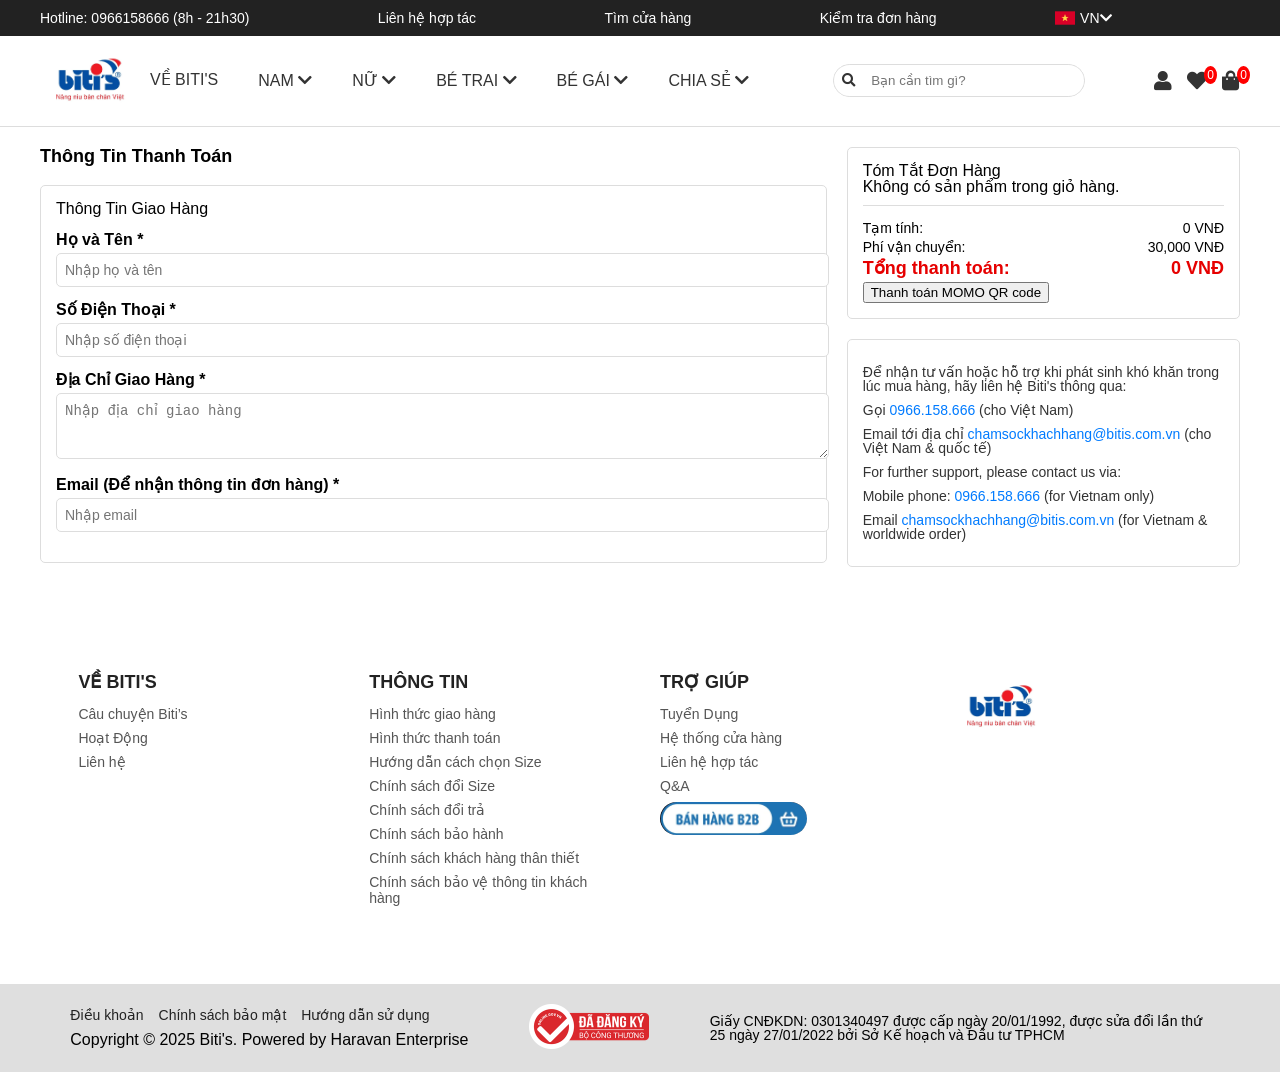
==== pages/checkout.html @ 9d2f162e "first commit" ====
<!DOCTYPE html>
<html lang="vi">

<head>
    <meta charset="UTF-8">
    <meta name="viewport" content="width=device-width, initial-scale=1.0">
    <title>Thanh Toán</title>
    <link rel="stylesheet" href="https://cdnjs.cloudflare.com/ajax/libs/font-awesome/5.15.3/css/all.min.css">
    <link rel="stylesheet" href="/assets/css/reset.css">
    <link rel="stylesheet" href="/assets/css/style.css">
    <style>
        .checkout-container {
            max-width: 1200px;
            margin: 20px auto;
            display: flex;
            gap: 20px;
        }

        .checkout-left {
            flex: 2;
        }

        .checkout-right {
            flex: 1;
        }

        .checkout-header {
            font-size: 18px;
            font-weight: bold;
            margin-bottom: 20px;
        }

        .form-section {
            border: 1px solid #ddd;
            padding: 15px;
            border-radius: 5px;
            margin-bottom: 20px;
        }

        .form-section h3 {
            font-size: 16px;
            margin-bottom: 15px;
        }

        .form-group {
            margin-bottom: 15px;
        }

        .form-group label {
            display: block;
            margin-bottom: 5px;
            font-weight: bold;
        }

        .form-group input,
        .form-group textarea,
        .form-group select {
            width: 100%;
            padding: 8px;
            border: 1px solid #ddd;
            border-radius: 5px;
            font-size: 14px;
        }

        .order-summary {
            border: 1px solid #ddd;
            padding: 15px;
            border-radius: 5px;
        }

        .order-item {
            display: flex;
            align-items: center;
            margin-bottom: 10px;
        }

        .order-item img {
            width: 60px;
            margin-right: 15px;
        }

        .order-item-info {
            flex-grow: 1;
        }

        .order-item-info p {
            margin: 5px 0;
            font-size: 14px;
        }

        .order-total {
            border-top: 1px solid #ddd;
            padding-top: 10px;
            margin-top: 10px;
        }

        .order-total p {
            display: flex;
            justify-content: space-between;
            margin: 5px 0;
            font-size: 14px;
        }

        .order-total .total {
            font-size: 18px;
            font-weight: bold;
            color: #e60000;
        }

        .confirm-btn {
            background: #e60000;
            color: white;
            border: none;
            padding: 10px;
            width: 100%;
            font-size: 16px;
            cursor: pointer;
            border-radius: 5px;
            margin-top: 20px;
        }

        .support-section {
            border: 1px solid #ddd;
            padding: 15px;
            border-radius: 5px;
            background: #fff;
            margin-top: 20px;
        }

        .support-section p {
            margin: 10px 0;
            font-size: 14px;
            color: #333;
        }

        .support-section a {
            color: #007bff;
            text-decoration: none;
        }

        .support-section a:hover {
            text-decoration: underline;
        }

        .payment-method {
            display: flex;
            align-items: center;
            margin-bottom: 10px;
        }

        .payment-method input {
            margin-right: 10px;
        }

        #qr-code {
            margin-top: 20px;
            text-align: center;
        }

        #qr-code img {
            max-width: 200px;
        }
    </style>
</head>

<body>
    <div id="header-container"></div>
    <div class="checkout-container">
        <div class="checkout-left">
            <div class="checkout-header">Thông Tin Thanh Toán</div>
            <div class="form-section">
                <h3>Thông Tin Giao Hàng</h3>
                <div class="form-group">
                    <label for="fullName">Họ và Tên *</label>
                    <input type="text" id="fullName" placeholder="Nhập họ và tên" required>
                </div>
                <div class="form-group">
                    <label for="phone">Số Điện Thoại *</label>
                    <input type="tel" id="phone" placeholder="Nhập số điện thoại" required>
                </div>
                <div class="form-group">
                    <label for="address">Địa Chỉ Giao Hàng *</label>
                    <textarea id="address" rows="3" placeholder="Nhập địa chỉ giao hàng" required></textarea>
                </div>
                <div class="form-group">
                    <label for="email">Email (Để nhận thông tin đơn hàng) *</label>
                    <input type="email" id="email" placeholder="Nhập email" required>
                </div>
            </div>
            <!-- <div class="form-section">
                <h3>Phương Thức Thanh Toán</h3>
                <div class="form-group">
                    <div class="payment-method">
                        <input type="radio" name="paymentMethod" value="bank_transfer" id="bank_transfer" checked>
                        <label for="bank_transfer">Chuyển khoản ngân hàng</label>
                    </div>
                    <div class="payment-method">
                        <input type="radio" name="paymentMethod" value="qr_code" id="qr_code">
                        <label for="qr_code">Thanh toán qua QR Code</label>
                    </div>
                    <div id="bank_select" style="display: block;">
                        <label for="bank">Chọn ngân hàng:</label>
                        <select id="bank" name="bank">
                            <option value="vietcombank">Vietcombank</option>
                            <option value="bidv">BIDV</option>
                            <option value="techcombank">Techcombank</option>
                            <option value="vietinbank">VietinBank</option>
                        </select>
                    </div>
                </div>
            </div> -->
        </div>
        <div class="checkout-right">
            <div class="order-summary">
                <h3>Tóm Tắt Đơn Hàng</h3>
                <div id="order-items"></div>
                <div class="order-total">
                    <p><span>Tạm tính:</span> <span id="subtotal">0 VNĐ</span></p>
                    <p><span>Phí vận chuyển:</span> <span id="shippingFee">30,000 VNĐ</span></p>
                    <p class="total"><span>Tổng thanh toán:</span> <span id="total">0 VNĐ</span></p>
                </div>
                <form class="" method="post" target="_blank" enctype="application/x-www-form-urlencoded"
                    action="/shop-ban-giay-bitis/main/thanhtoanmomo.php">
                    <input type="submit" name="MOMO" value="Thanh toán MOMO QR code" class="m-btn btn-danger">
                </form>
            </div>
            <div id="qr-code" style="display: none;">
                <h3>Quét mã QR để thanh toán</h3>
                <img id="qr-image" src="" alt="QR Code">
            </div>
            <div class="support-section">
                <p>Để nhận tư vấn hoặc hỗ trợ khi phát sinh khó khăn trong lúc mua hàng, hãy liên hệ Biti's thông qua:
                </p>
                <p>Gọi <a href="tel:0966158666">0966.158.666</a> (cho Việt Nam)</p>
                <p>Email tới địa chỉ <a href="mailto:chamsockhachhang@bitis.com.vn">chamsockhachhang@bitis.com.vn</a>
                    (cho Việt Nam & quốc tế)</p>
                <p>For further support, please contact us via:</p>
                <p>Mobile phone: <a href="tel:0966158666">0966.158.666</a> (for Vietnam only)</p>
                <p>Email <a href="mailto:chamsockhachhang@bitis.com.vn">chamsockhachhang@bitis.com.vn</a> (for Vietnam &
                    worldwide order)</p>
            </div>
        </div>
    </div>
    <div id="footer-container"></div>
    <script src="/assets/js/link.js"></script>
    <script>
        function loadOrderSummary() {
            const cart = JSON.parse(localStorage.getItem("cart")) || [];
            const orderItemsContainer = document.getElementById("order-items");
            const subtotalElement = document.getElementById("subtotal");
            const shippingFeeElement = document.getElementById("shippingFee");
            const totalElement = document.getElementById("total");

            orderItemsContainer.innerHTML = ""; // Xóa nội dung cũ

            if (cart.length === 0) {
                orderItemsContainer.innerHTML = '<p>Không có sản phẩm trong giỏ hàng.</p>';
                subtotalElement.textContent = "0 VNĐ";
                totalElement.textContent = "0 VNĐ";
                return;
            }

            cart.forEach((item) => {
                const orderItem = document.createElement("div");
                orderItem.classList.add("order-item");

                let imageSrc = item.image || "/assets/imgs/placeholder.jpg";
                if (imageSrc && !imageSrc.startsWith("/")) {
                    imageSrc = "/" + imageSrc;
                }

                orderItem.innerHTML = `
                    <img src="${imageSrc}" alt="${item.name}" onerror="this.src='/assets/imgs/placeholder.jpg'; this.alt='Không thể tải ảnh';">
                    <div class="order-item-info">
                        <p><strong>${item.name}</strong></p>
                        <p>Màu: ${item.color} | Size: ${item.size}</p>
                        <p>Số lượng: ${item.quantity} | ${(item.price * item.quantity).toLocaleString("vi-VN")} đ</p>
                    </div>
                `;
                orderItemsContainer.appendChild(orderItem);
            });

            const subtotal = cart.reduce((sum, item) => sum + item.price * item.quantity, 0);
            const shippingFee = 30000; // Phí vận chuyển cố định
            const total = subtotal + shippingFee;

            subtotalElement.textContent = `${subtotal.toLocaleString("vi-VN")} VNĐ`;
            shippingFeeElement.textContent = `${shippingFee.toLocaleString("vi-VN")} VNĐ`;
            totalElement.textContent = `${total.toLocaleString("vi-VN")} VNĐ`;
        }

        // Hiển thị/ẩn lựa chọn ngân hàng và QR Code
        document.querySelectorAll('input[name="paymentMethod"]').forEach((input) => {
            input.addEventListener('change', (event) => {
                const bankSelect = document.getElementById('bank_select');
                const qrCodeSection = document.getElementById('qr-code');
                if (event.target.value === 'bank_transfer') {
                    bankSelect.style.display = 'block';
                    qrCodeSection.style.display = 'none';
                } else {
                    bankSelect.style.display = 'block'; // Vẫn cần chọn ngân hàng để tạo QR
                    qrCodeSection.style.display = 'block';
                }
            });
        });

        async function confirmOrder() {
            const fullName = document.getElementById("fullName").value;
            const phone = document.getElementById("phone").value;
            const address = document.getElementById("address").value;
            const email = document.getElementById("email").value;
            const paymentMethod = document.querySelector('input[name="paymentMethod"]:checked').value;
            const bank = document.getElementById("bank").value;

            if (!fullName || !phone || !address || !email) {
                alert("Vui lòng điền đầy đủ thông tin bắt buộc (Họ tên, Số điện thoại, Địa chỉ, Email).");
                return;
            }

            const cart = JSON.parse(localStorage.getItem("cart")) || [];
            if (cart.length === 0) {
                alert("Giỏ hàng của bạn đang trống!");
                return;
            }

            const subtotal = cart.reduce((sum, item) => -sum + item.price * item.quantity, 0);
            const shippingFee = 30000;
            const total = subtotal + shippingFee;

            // Gửi yêu cầu đến backend PHP để xử lý thanh toán
            const response = await fetch('/api/process-payment.php', {
                method: 'POST',
                headers: {
                    'Content-Type': 'application/json',
                },
                body: JSON.stringify({
                    fullName,
                    phone,
                    address,
                    email,
                    paymentMethod,
                    bank,
                    cart,
                    subtotal,
                    shippingFee,
                    total,
                }),
            });

            const data = await response.json();
            if (data.error) {
                alert(data.error);
                return;
            }

            // Tạo orderId ngẫu nhiên
            const orderId = 'ORDER_' + Date.now();

            // Lưu đơn hàng với trạng thái "pending"
            const order = {
                orderId: orderId,
                customer: { fullName, phone, address, email },
                items: cart,
                subtotal: subtotal,
                shippingFee: shippingFee,
                total: total,
                paymentMethod: paymentMethod,
                paymentStatus: 'pending',
                date: new Date().toISOString(),
            };

            if (paymentMethod === 'bank_transfer') {
                // Hiển thị thông tin chuyển khoản ngân hàng
                alert(`Vui lòng chuyển khoản đến:\nNgân hàng: ${data.bankDetails.bankName}\nSố tài khoản: ${data.bankDetails.accountNumber}\nTên tài khoản: ${data.bankDetails.accountName}\nSố tiền: ${total.toLocaleString("vi-VN")} VNĐ\nNội dung: Thanh toán đơn hàng ${orderId}`);
            } else if (paymentMethod === 'qr_code') {
                // Hiển thị mã QR
                const qrImage = document.getElementById('qr-image');
                qrImage.src = data.qrCodeUrl;
                document.getElementById('qr-code').style.display = 'block';
                alert(`Vui lòng quét mã QR để thanh toán ${total.toLocaleString("vi-VN")} VNĐ.\nNội dung: Thanh toán đơn hàng ${orderId}`);
            }

            // Lưu đơn hàng vào localStorage
            let orders = JSON.parse(localStorage.getItem("orders")) || [];
            orders.push(order);
            localStorage.setItem("orders", JSON.stringify(orders));

            // Xóa giỏ hàng
            localStorage.removeItem("cart");

            if (paymentMethod === 'bank_transfer') {
                alert("Đơn hàng đã được ghi nhận. Vui lòng hoàn tất thanh toán để xác nhận đơn hàng.");
                window.location.href = "/index.html";
            }
        }

        // Load tóm tắt đơn hàng khi trang được tải
        document.addEventListener("DOMContentLoaded", loadOrderSummary);
    </script>
</body>

</html>
---- assets/css/style.css ----
/* Reset */
body {
  font-family: Arial, sans-serif;
  margin: 0;
  padding: 0;
}
a {
  text-decoration: none;
}

/* Thanh trên cùng */
.top-bar {
  background: #222;
  color: #fff;
  padding: 8px 0;
  font-size: 14px;
}

.top-bar .container {
  display: flex;
  justify-content: space-between;
  align-items: center;
  max-width: 1200px;
  margin: auto;
  flex-wrap: wrap;
}

.top-bar a {
  color: #fff;
  margin-left: 10px;
  text-decoration: none;
}

.language-switch {
  display: flex;
  align-items: center;
}

.language-switch img {
  width: 20px;
  margin-right: 5px;
}

/* Header chính */
header {
  background: #fff;
  padding: 10px 0;
  border-bottom: 1px solid #ddd;
  position: sticky;
  top: 0;
  width: 100%;
  z-index: 1000;
}

.container {
  display: flex;
  justify-content: space-between;
  align-items: center;
  max-width: 1200px;
  margin: auto;
}

.img-b2b {
  width: 147px;
  height: 33px;
}

/* Logo */
.logo img {
  width: 100px;
}

/* Navbar */
nav ul {
  list-style: none;
  display: flex;
  padding: 0;
  margin: 0;
}

nav ul li {
  position: relative;
  margin-right: 20px;
}

nav ul li a {
  text-decoration: none;
  color: #333;
  font-size: 16px;
  padding: 10px;
  display: block;
}

nav ul li .dropdown-menu {
  display: none;
  position: absolute;
  background: #fff;
  box-shadow: 0px 4px 6px rgba(0, 0, 0, 0.1);
  top: 100%;
  left: 0;
  width: 150px;
}

nav ul li .dropdown-menu li {
  margin: 0;
}

nav ul li .dropdown-menu li a {
  padding: 8px;
  display: block;
}

nav ul li:hover .dropdown-menu {
  display: block;
}
/* timkiem */
/* Thanh tìm kiếm */
.search-bar {
  display: flex;
  background-color: #ddd;
  border: 1px solid #ddd;
  border-radius: 20px;
  overflow: hidden;
  max-width: 250px; /* Chiều rộng tối đa là 250px */
  width: 100%;
  margin: 0 auto;
}

.search-bar input {
  border: none;
  padding: 8px;
  outline: none;
  width: 100%; /* Cho phép input chiếm toàn bộ chiều rộng */
}

.search-bar button {
  border: none;
  background: white;
  color: #333;
  padding: 8px;
  cursor: pointer;
}

/* Kết quả tìm kiếm */
.search-results {
  display: none; /* Ẩn kết quả tìm kiếm mặc định */
  position: absolute;
  top: 100%; /* Đặt kết quả tìm kiếm phía dưới thanh tìm kiếm */
  left: 0;
  right: 0;
  background-color: white;
  border: 1px solid #ddd;
  border-radius: 5px;
  z-index: 10;
  max-height: 200px; /* Giới hạn chiều cao của kết quả tìm kiếm */
  overflow-y: auto;
  box-shadow: 0 4px 6px rgba(0, 0, 0, 0.1);
}

.search-results .result-item {
  padding: 10px;
  cursor: pointer;
  border-bottom: 1px solid #ddd;
  font-size: 14px;
}

.search-results .result-item:hover {
  background-color: #f7f7f7;
}

/* Khi có kết quả tìm kiếm, hiển thị */
.search-results.active {
  display: block;
}

/* Icon tài khoản, yêu thích, giỏ hàng */
.icons {
  display: flex;
  align-items: center;
}

.icons a {
  text-decoration: none;
  color: #333;
  margin-left: 15px;
  font-size: 20px;
  position: relative;
}

.icons .badge {
  background: red;
  color: white;
  font-size: 12px;
  padding: 3px;
  border-radius: 50%;
  position: absolute;
  top: -5px;
  right: -10px;
}

/* Slider */
.slideshow-container {
  position: relative;
  max-width: 100%;
  margin: auto;
}

.mySlides:not(:first-child) {
  display: none;
}

.prev,
.next {
  cursor: pointer;
  position: absolute;
  top: 50%;
  width: auto;
  padding: 16px;
  margin-top: -22px;
  color: white;
  font-weight: bold;
  font-size: 18px;
  transition: 0.6s ease;
  border-radius: 0 3px 3px 0;
  user-select: none;
}

.next {
  right: 0;
  border-radius: 3px 0 0 3px;
}

.prev:hover,
.next:hover {
  background-color: rgba(0, 0, 0, 0.8);
}

.dot-container {
  position: absolute;
  bottom: 15px;
  width: 100%;
  text-align: center;
}

.dot {
  cursor: pointer;
  height: 15px;
  width: 15px;
  margin: 10px 2px;
  background-color: #bbb;
  border-radius: 50%;
  display: inline-block;
  transition: background-color 0.6s ease;
}

.active,
.dot:hover {
  background-color: #717171;
}

.fade {
  animation-name: fade;
  animation-duration: 1.5s;
}

@keyframes fade {
  from {
    opacity: 0.4;
  }
  to {
    opacity: 1;
  }
}

/* Bộ lọc */
.filter-section {
  text-align: center;
  margin: 20px 0;
}

.filter-section select {
  padding: 8px;
  margin: 0 10px;
  border: 1px solid #ddd;
  border-radius: 5px;
  font-size: 14px;
  cursor: pointer;
}

/* Danh sách sản phẩm */
.sectionHeading-tab-new {
  margin-top: 50px;
  text-shadow: 0 0.1em 20px #ff0000, 0.05em -0.03em 0 #ff0000,
    0.05em 0.005em 0 #ff0000, 0em 0.08em 0 #ff0000, 0.05em 0.08em 0 #ff0000,
    0px -0.03em 0 #ff0000, -0.03em -0.03em 0 #ff0000, -0.03em 0.08em 0 #ff0000,
    -0.03em 0 0 #ff0000;
  color: #ff0000 !important;
  line-height: 2.2rem;
  font-size: 20px;
  text-transform: uppercase;
  font-weight: bold;
  padding: 0 0 10px 0;
  text-align: center;
}

.section-content-tab-new {
  margin-top: 30px;
  display: grid;
  grid-template-columns: repeat(auto-fill, minmax(250px, 1fr));
  gap: 20px;
  justify-content: center;
  max-width: 1200px;
  margin-left: auto;
  margin-right: auto;
  padding: 0 20px;
}

.product-card {
  border: 1px solid #ddd;
  border-radius: 10px;
  overflow: hidden;
  background: #fff;
  position: relative;
  transition: transform 0.3s ease, box-shadow 0.3s ease;
}

.product-card:hover {
  transform: translateY(-5px);
  box-shadow: 0 5px 15px rgba(0, 0, 0, 0.1);
}

.product-card img {
  width: 100%;
}

.product-info {
  padding: 10px;
  text-align: center;
}

.product-info a {
  padding: 10px;
  text-align: center;
  color: #000000;
}

.price {
  color: red;
  font-size: 20px;
  font-weight: bold;
}

.old-price {
  text-decoration: line-through;
  color: #777;
  font-size: 14px;
}

.discount {
  background: red;
  color: white;
  padding: 3px 5px;
  font-size: 12px;
  border-radius: 5px;
}

.sale-banner {
  position: absolute;
  top: 10px;
  left: 10px;
  background: orange;
  color: white;
  padding: 5px 10px;
  font-size: 14px;
  font-weight: bold;
}

.like-icon {
  position: absolute;
  top: 10px;
  right: 10px;
  font-size: 18px;
  cursor: pointer;
  transition: color 0.3s ease;
}

.like-icon:hover {
  color: #e60000;
}

.like-icon.fas {
  color: #e60000;
}

.product-card .new {
  margin-left: 100px;
  background: #18b460;
  color: white;
  border-radius: 5px;
}

.product-card .ship {
  background: #18b460;
  color: white;
  border-radius: 5px;
}

.product-card .infor {
  padding-inline: 10px;
  display: flex;
  justify-content: space-between;
}

.product-card .desc {
  margin-top: 10px;
  padding: 0;
  text-align: start;
  color: #000000;
  font-size: 14px;
}

.new-price {
  padding: 10px;
  color: #000000;
  font-size: 16px;
  font-weight: normal;
}

/* Nút Thêm vào giỏ hàng */
.product-card button {
  background: #ff0000;
  color: white;
  border: none;
  padding: 8px 15px;
  border-radius: 5px;
  cursor: pointer;
  margin-top: 10px;
  transition: background 0.3s ease;
}

.product-card button:hover {
  background: #c40000;
}

/* Footer */
.footer {
  display: flex;
  align-items: center;
  justify-content: center;
  margin-top: 50px;
  padding: 20px 0;
}

.footer-container {
  display: flex;
  justify-content: space-between;
  flex-wrap: wrap;
  max-width: 1200px;
  margin: auto;
}

.footer-section {
  margin: 20px;
  flex: 1;
  min-width: 250px;
}

.footer-section h4 {
  margin-bottom: 15px;
  color: #222;
  font-size: 18px;
  font-weight: bold;
}

.footer-section ul {
  list-style: none;
  padding: 0;
}

.footer-section ul li {
  margin-bottom: 8px;
}

.footer-section ul li a {
  font-size: 14px;
  color: #555;
  text-decoration: none;
  transition: color 0.3s;
}

.footer-section ul li a:hover {
  color: #007bff;
}

.logob2b {
  width: 147px;
  height: 33px;
  border-radius: 40px;
}

.logo-bitis {
  margin-bottom: 15px;
}

footer {
  margin-top: 30px;
  background-color: #dfdfdf;
  padding: 20px 0;
  display: flex;
  justify-content: center;
}

.footer-box {
  display: flex;
  justify-content: space-around;
  align-items: center;
  max-width: 1200px;
  width: 100%;
  padding: 0 20px;
  flex-wrap: wrap;
}

.footer-left {
  display: flex;
  flex-direction: column;
  gap: 10px;
}

.footer-links {
  display: flex;
  gap: 15px;
}

.footer-links a {
  font-size: 14px;
  color: #222;
  text-decoration: none;
}

.footer-links a:hover {
  color: #007bff;
}

.footer-center img {
  width: 120px;
  height: 45px;
}

.footer-right {
  text-align: right;
  width: 500px;
  font-size: 14px;
  text-align: left;
}

/* Responsive */
@media (max-width: 768px) {
  .top-bar .container {
    flex-direction: column;
    gap: 10px;
  }

  .container {
    flex-direction: column;
    gap: 10px;
  }

  .logo img {
    width: 80px;
  }

  nav ul {
    flex-direction: column;
    text-align: center;
  }

  nav ul li {
    margin-right: 0;
    margin-bottom: 10px;
  }

  nav ul li .dropdown-menu {
    position: static;
    width: 100%;
    box-shadow: none;
  }

  .search-bar {
    width: 100%;
    margin: 10px 0;
  }

  .section-content-tab-new {
    grid-template-columns: repeat(auto-fill, minmax(150px, 1fr));
  }

  .product-card {
    width: 100%;
  }

  .footer-box {
    flex-direction: column;
    gap: 20px;
    text-align: center;
  }

  .footer-right {
    width: 100%;
    text-align: center;
  }
}

@media (max-width: 480px) {
  .sectionHeading-tab-new {
    font-size: 16px;
  }

  .filter-section select {
    width: 100%;
    margin: 5px 0;
  }

  .product-card .sale-banner {
    font-size: 12px;
    padding: 3px 5px;
  }

  .product-card .new {
    margin-left: 80px;
  }
}
/* Hamburger Menu */
.hamburger {
  display: none;
  font-size: 24px;
  cursor: pointer;
}

/* Toast Notification */
.toast {
  position: fixed;
  top: 20px;
  right: 20px;
  background: #333;
  color: white;
  padding: 10px 20px;
  border-radius: 5px;
  z-index: 10000;
  display: none;
  animation: slideIn 0.5s ease, slideOut 0.5s ease 2.5s;
}

@keyframes slideIn {
  from {
    transform: translateX(100%);
    opacity: 0;
  }

  to {
    transform: translateX(0);
    opacity: 1;
  }
}

@keyframes slideOut {
  from {
    transform: translateX(0);
    opacity: 1;
  }

  to {
    transform: translateX(100%);
    opacity: 0;
  }
}

/* Loading Spinner */
.loading-spinner {
  border: 4px solid #f3f3f3;
  border-top: 4px solid #e60000;
  border-radius: 50%;
  width: 30px;
  height: 30px;
  animation: spin 1s linear infinite;
  margin: 20px auto;
  display: none;
}

@keyframes spin {
  0% {
    transform: rotate(0deg);
  }

  100% {
    transform: rotate(360deg);
  }
}

/* Load More Button */
.load-more {
  text-align: center;
  margin: 20px 0;
}

.load-more button {
  background: #e60000;
  color: white;
  border: none;
  padding: 10px 20px;
  border-radius: 5px;
  cursor: pointer;
  transition: background 0.3s ease;
}

.load-more button:hover {
  background: #c40000;
}

/* Back to Top Button */
.back-to-top {
  position: fixed;
  bottom: 20px;
  right: 20px;
  background: #e60000;
  color: white;
  padding: 10px;
  border-radius: 50%;
  cursor: pointer;
  display: none;
  z-index: 1000;
}

/* Dark Mode Toggle */
.dark-mode-toggle {
  position: fixed;
  top: 20px;
  left: 20px;
  cursor: pointer;
  font-size: 20px;
  z-index: 1000;
}

body.dark-mode {
  background: #222;
  color: #fff;
}

body.dark-mode .top-bar {
  background: #333;
}

body.dark-mode header {
  background: #333;
  border-bottom: 1px solid #555;
}

body.dark-mode .product-card {
  background: #333;
  border-color: #555;
}

body.dark-mode .product-info a,
body.dark-mode .new-price {
  color: #fff;
}

body.dark-mode .footer {
  background: #333;
}

body.dark-mode footer {
  background: #444;
}

/* Responsive */
@media (max-width: 768px) {
  .hamburger {
    display: block;
  }

  nav {
    display: none;
    width: 100%;
  }

  nav.active {
    display: block;
  }

  nav ul {
    flex-direction: column;
  }

  nav ul li {
    margin-right: 0;
    margin-bottom: 10px;
  }
}
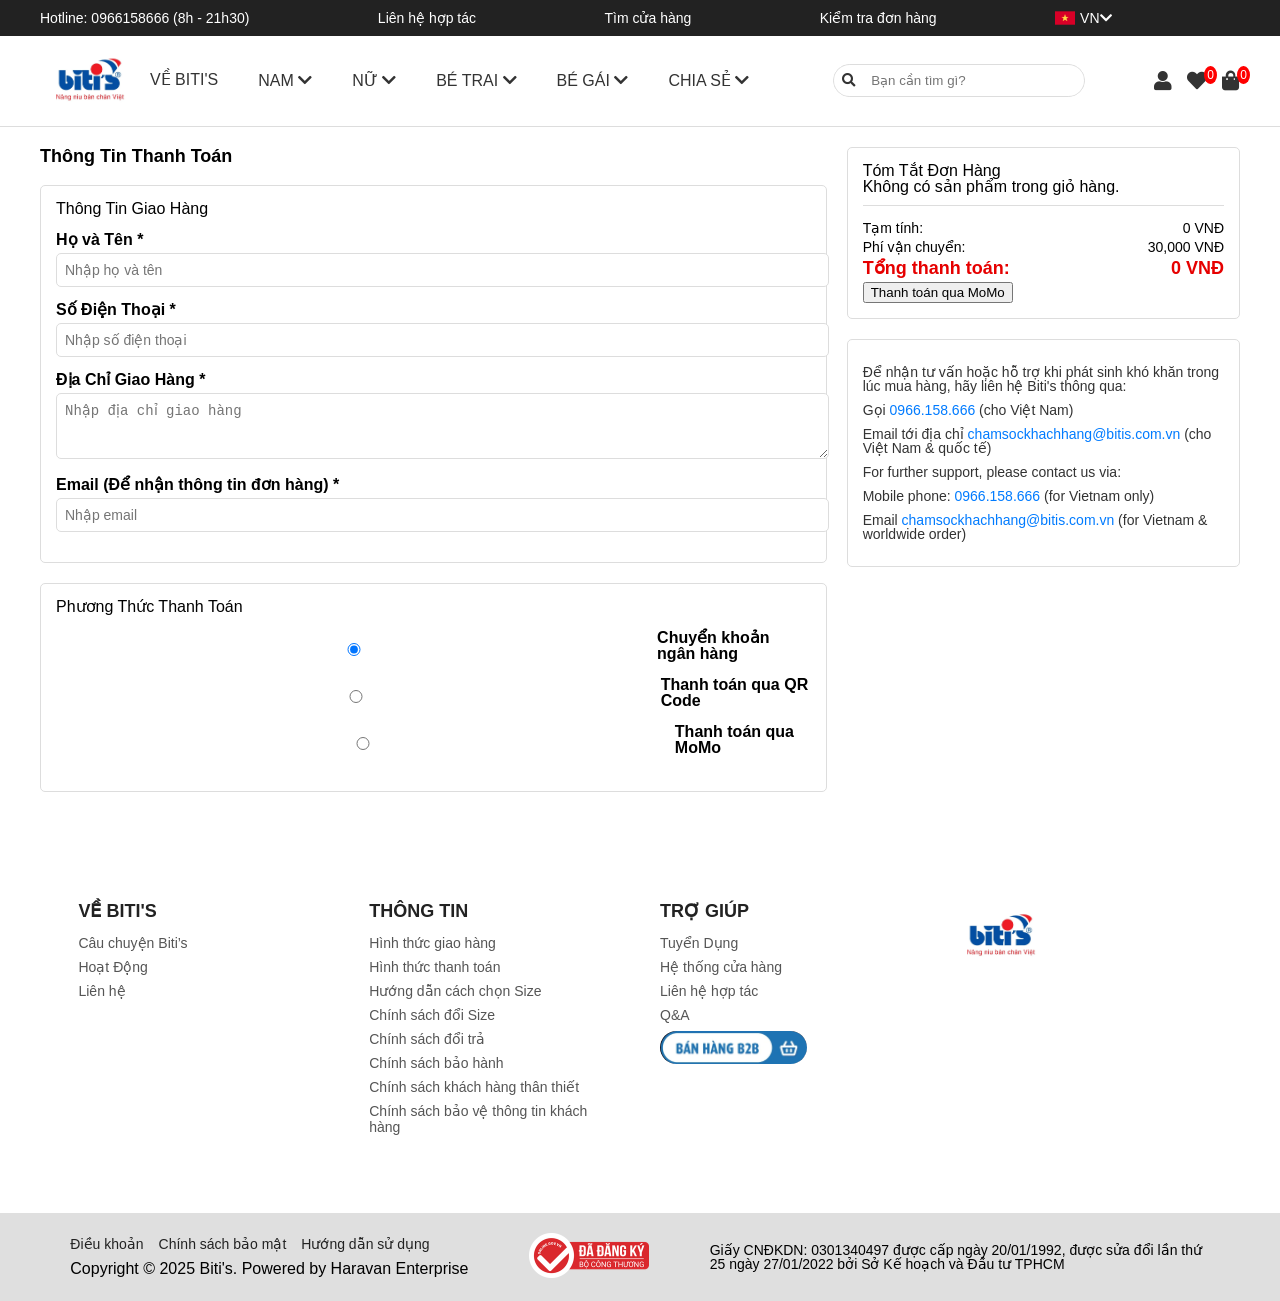
==== commit cc0de009: "first commit" ====
--- a/pages/checkout.html
+++ b/pages/checkout.html
@@ -187,7 +187,7 @@
                     <input type="email" id="email" placeholder="Nhập email" required>
                 </div>
             </div>
-            <!-- <div class="form-section">
+            <div class="form-section">
                 <h3>Phương Thức Thanh Toán</h3>
                 <div class="form-group">
                     <div class="payment-method">
@@ -198,7 +198,11 @@
                         <input type="radio" name="paymentMethod" value="qr_code" id="qr_code">
                         <label for="qr_code">Thanh toán qua QR Code</label>
                     </div>
-                    <div id="bank_select" style="display: block;">
+                    <div class="payment-method">
+                        <input type="radio" name="paymentMethod" value="momo" id="momo">
+                        <label for="momo">Thanh toán qua MoMo</label>
+                    </div>
+                    <!-- <div id="bank_select" style="display: block;">
                         <label for="bank">Chọn ngân hàng:</label>
                         <select id="bank" name="bank">
                             <option value="vietcombank">Vietcombank</option>
@@ -206,9 +210,9 @@
                             <option value="techcombank">Techcombank</option>
                             <option value="vietinbank">VietinBank</option>
                         </select>
-                    </div>
-                </div>
-            </div> -->
+                    </div> -->
+                </div>
+            </div>
         </div>
         <div class="checkout-right">
             <div class="order-summary">
@@ -219,9 +223,8 @@
                     <p><span>Phí vận chuyển:</span> <span id="shippingFee">30,000 VNĐ</span></p>
                     <p class="total"><span>Tổng thanh toán:</span> <span id="total">0 VNĐ</span></p>
                 </div>
-                <form class="" method="post" target="_blank" enctype="application/x-www-form-urlencoded"
-                    action="/shop-ban-giay-bitis/main/thanhtoanmomo.php">
-                    <input type="submit" name="MOMO" value="Thanh toán MOMO QR code" class="m-btn btn-danger">
+                <form id="payment-form" onsubmit="return confirmOrder(event);">
+                    <input type="submit" value="Thanh toán qua MoMo" class="m-btn btn-danger">
                 </form>
             </div>
             <div id="qr-code" style="display: none;">
@@ -304,55 +307,52 @@
             });
         });
 
-        async function confirmOrder() {
+        async function confirmOrder(event) {
+            event.preventDefault(); // Ngăn chặn gửi form mặc định
+
             const fullName = document.getElementById("fullName").value;
             const phone = document.getElementById("phone").value;
             const address = document.getElementById("address").value;
             const email = document.getElementById("email").value;
             const paymentMethod = document.querySelector('input[name="paymentMethod"]:checked').value;
-            const bank = document.getElementById("bank").value;
 
             if (!fullName || !phone || !address || !email) {
-                alert("Vui lòng điền đầy đủ thông tin bắt buộc (Họ tên, Số điện thoại, Địa chỉ, Email).");
+                alert("Vui lòng điền đầy đủ thông tin bắt buộc.");
                 return;
             }
 
             const cart = JSON.parse(localStorage.getItem("cart")) || [];
-            if (cart.length === 0) {
-                alert("Giỏ hàng của bạn đang trống!");
-                return;
-            }
-
-            const subtotal = cart.reduce((sum, item) => -sum + item.price * item.quantity, 0);
+            const subtotal = cart.reduce((sum, item) => sum + item.price * item.quantity, 0);
             const shippingFee = 30000;
             const total = subtotal + shippingFee;
 
-            // Gửi yêu cầu đến backend PHP để xử lý thanh toán
-            const response = await fetch('/api/process-payment.php', {
-                method: 'POST',
-                headers: {
-                    'Content-Type': 'application/json',
-                },
-                body: JSON.stringify({
-                    fullName,
-                    phone,
-                    address,
-                    email,
-                    paymentMethod,
-                    bank,
-                    cart,
-                    subtotal,
-                    shippingFee,
-                    total,
-                }),
-            });
-
-            const data = await response.json();
-            if (data.error) {
-                alert(data.error);
-                return;
+            if (paymentMethod === 'momo') {
+                const response = await fetch('/bitisshop-main/thanh-toan-momo.php', {
+                    method: 'POST',
+                    headers: {
+                        'Content-Type': 'application/json',
+                    },
+                    body: JSON.stringify({
+                        cart,
+                        total,
+                        fullName,
+                        phone,
+                        address,
+                        email
+                    }),
+                });
+
+                const data = await response.json();
+                if (data.error) {
+                    alert(data.error);
+                    return;
+                }
+
+                // Hiển thị mã QR
+                const qrImage = document.getElementById('qr-image');
+                qrImage.src = data.qrCodeUrl; // Cập nhật đường dẫn mã QR từ phản hồi
+                document.getElementById('qr-code').style.display = 'block'; // Hiển thị phần mã QR
             }
-
             // Tạo orderId ngẫu nhiên
             const orderId = 'ORDER_' + Date.now();
 
